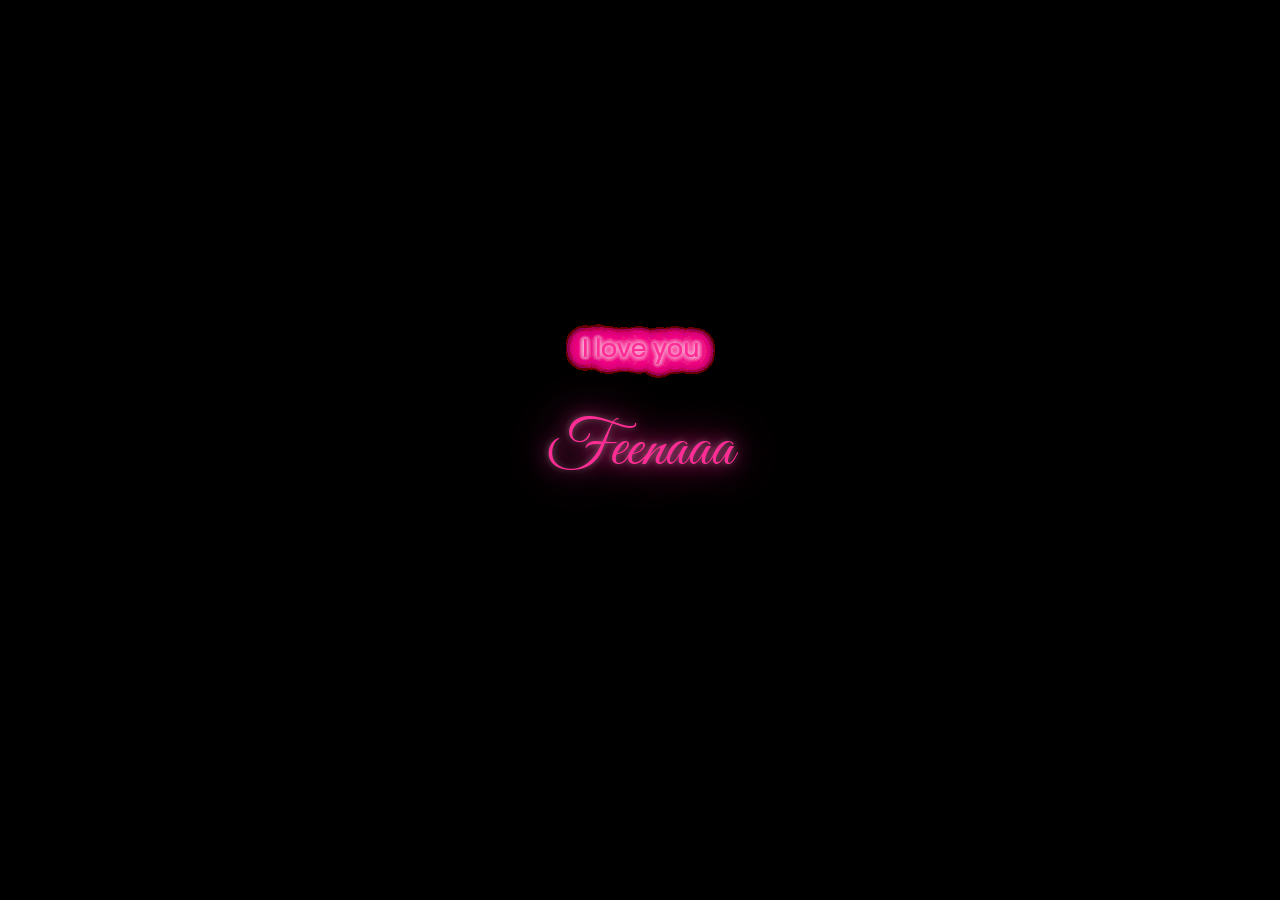
==== index.html @ a8e1f423 "Add files via upload" ====
<!DOCTYPE html>
<html lang="tr">

<head>
  <meta charset="UTF-8" />
  <meta name="viewport" content="width=device-width, initial-scale=1.0" />
  <title>hihihihi</title>
  <link rel="preconnect" href="https://fonts.googleapis.com" />
  <link rel="preconnect" href="https://fonts.gstatic.com" crossorigin />
  <link href="https://fonts.googleapis.com/css2?family=Poppins:wght@300;400;500;600;700&family=Great+Vibes&display=swap"
    rel="stylesheet" />
  <link rel="stylesheet" href="styles.css?v=18" />
</head>

<body>
  <main class="scene">
    <div class="heart" id="heart"></div>
    <div class="center-brand">
      <span class="brand-kitty">Feenaaa</span>
      <!-- <span class="brand-ide">Dev</span> -->
    </div>
  </main>
  <!-- <footer class="credit">Made with oguzdeveloper</footer> -->
  <script src="script.js?v=18"></script>
</body>

</html>
---- styles.css ----
/* =========================================================
   I Love You — v9
   Words TRAVEL along heart outline. Heart shape is static.
   CSS offset-path + GPU-only animation. Neon pink glow.
   ========================================================= */

:root {
  --pink: #ff2d95;
  --pink-glow: rgba(255, 45, 149, 0.9);
  --heart-size: min(82vmin, 660px);
  --blink: 2.6s;
  --travel: 50s;
}

* { margin: 0; padding: 0; box-sizing: border-box; }

html, body { width: 100%; height: 100%; overflow: hidden; }

body {
  background: #000;
  font-family: "Poppins", sans-serif;
}

/* ---------- Scene ---------- */
.scene {
  width: 100%;
  height: 100vh;
  height: 100dvh;
  display: flex;
  align-items: center;
  justify-content: center;
}

.heart {
  position: relative;
  width: var(--heart-size);
  height: var(--heart-size);
  contain: layout style paint;
  overflow: visible;
}

/* ---------- Shared text style ---------- */
.ily {
  color: var(--pink);
  font-family: "Poppins", sans-serif;
  font-weight: 400;
  white-space: nowrap;
  user-select: none;
  pointer-events: none;
  text-shadow:
    0 0 5px rgba(255,255,255,0.4),
    0 0 18px var(--pink);
}

/* ---------- Moving words (travel along heart path) ---------- */
.ily-move {
  position: absolute;
  offset-rotate: 0deg;
  animation: travel var(--travel) linear infinite;
  will-change: offset-distance;
  contain: layout style;
}

@keyframes travel {
  from { offset-distance: 0%; }
  to   { offset-distance: 100%; }
}

@keyframes blink {
  0%, 100% { opacity: 1; }
  48%, 52% { opacity: .4; }
}

/* ---------- Static center words ---------- */
.ily-center {
  position: absolute;
  font-weight: 500;
  transform: translate(-50%, -50%);
  animation: blink var(--blink) ease-in-out infinite;
}

/* ---------- Center brand ---------- */
.center-brand {
  position: absolute;
  z-index: 10;
  display: flex;
  flex-direction: column;
  align-items: center;
  gap: 0;
  pointer-events: none;
  user-select: none;
}

.brand-kitty {
  font-family: "Great Vibes", cursive;
  font-size: clamp(38px, 7vmin, 64px);
  color: var(--pink);
  text-shadow:
    0 0 6px rgba(255,255,255,0.35),
    0 0 20px var(--pink),
    0 0 50px var(--pink-glow);
  line-height: 1.1;
}

.brand-ide {
  font-family: "Poppins", sans-serif;
  font-weight: 700;
  font-size: clamp(20px, 4vmin, 36px);
  letter-spacing: 0.35em;
  color: #fff;
  text-shadow:
    0 0 6px rgba(255,255,255,0.3),
    0 0 16px var(--pink);
  line-height: 1;
  margin-top: -2px;
}

/* ---------- Footer credit ---------- */
.credit {
  position: fixed;
  bottom: 18px;
  left: 50%;
  transform: translateX(-50%);
  font-family: "Poppins", sans-serif;
  font-size: 11px;
  letter-spacing: 0.25em;
  text-transform: uppercase;
  color: rgba(255,255,255,0.35);
  z-index: 10;
  pointer-events: none;
  user-select: none;
}

/* ---------- Responsive ---------- */
@media (max-width: 768px) {
  :root { --heart-size: 90vmin; }
  .brand-kitty { font-size: clamp(28px, 6vmin, 44px); }
  .brand-ide { font-size: clamp(14px, 3.5vmin, 24px); }
  .credit { font-size: 9px; letter-spacing: 0.15em; bottom: 10px; }
}

@media (max-width: 400px) {
  :root { --heart-size: 95vmin; }
}
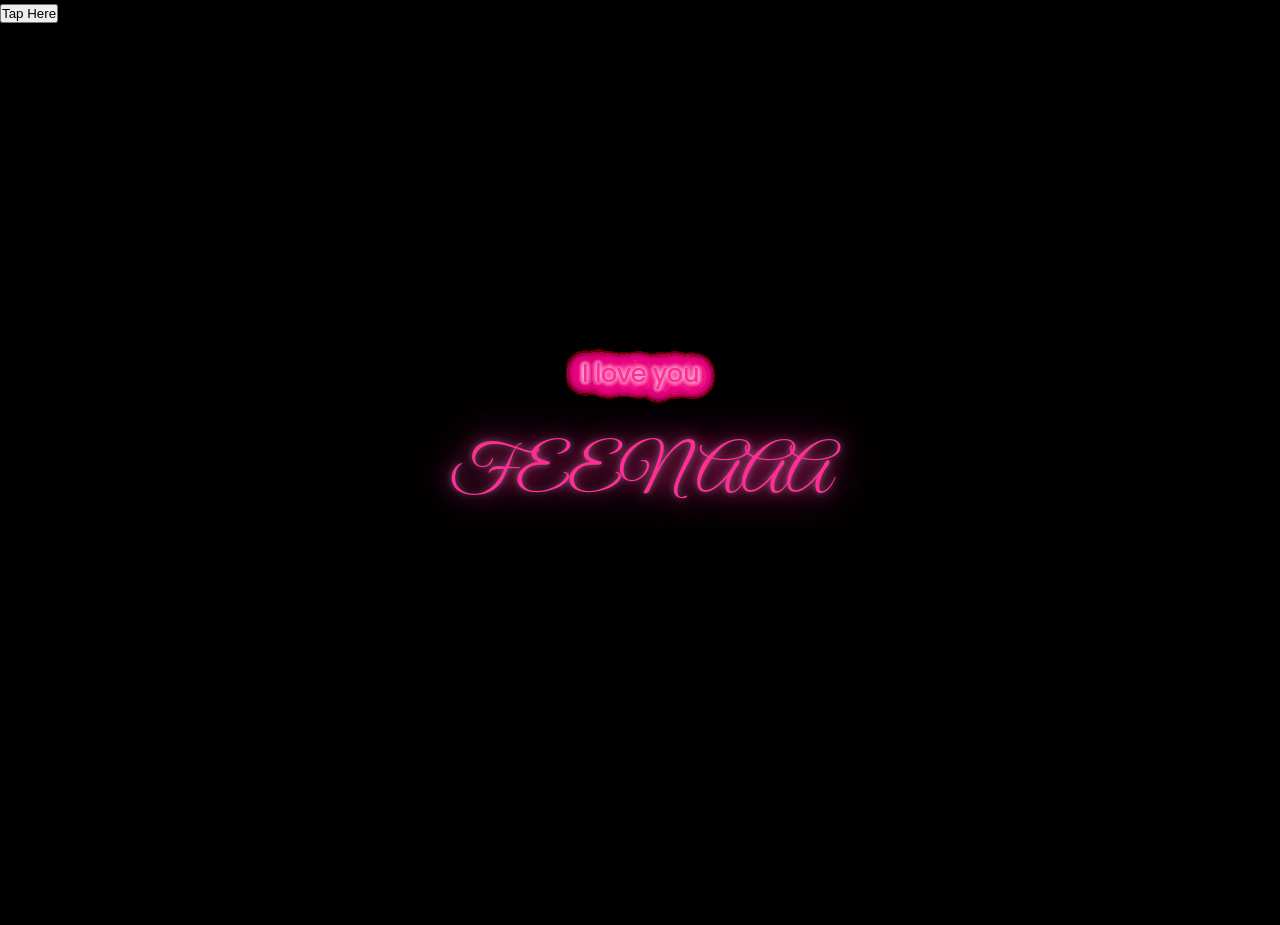
==== commit a3d93c4f: "Update index.html" ====
--- a/index.html
+++ b/index.html
@@ -9,19 +9,25 @@
   <link rel="preconnect" href="https://fonts.gstatic.com" crossorigin />
   <link href="https://fonts.googleapis.com/css2?family=Poppins:wght@300;400;500;600;700&family=Great+Vibes&display=swap"
     rel="stylesheet" />
-  <link rel="stylesheet" href="styles.css?v=18" />
+  <link rel="stylesheet" href="styles.css?v=19" />
 </head>
 
 <body>
+  <audio id="bgMusic" autoplay loop playsinline>
+    <source src="test.mp3" type="audio/mpeg" />
+  </audio>
+
+  <button id="audioPrompt" class="audio-prompt hidden" type="button">Tap Here</button>
+
   <main class="scene">
     <div class="heart" id="heart"></div>
     <div class="center-brand">
-      <span class="brand-kitty">Feenaaa</span>
+      <span class="brand-kitty">FEENAAA</span>
       <!-- <span class="brand-ide">Dev</span> -->
     </div>
   </main>
   <!-- <footer class="credit">Made with oguzdeveloper</footer> -->
-  <script src="script.js?v=18"></script>
+  <script src="script.js?v=19"></script>
 </body>
 
-</html>+</html>
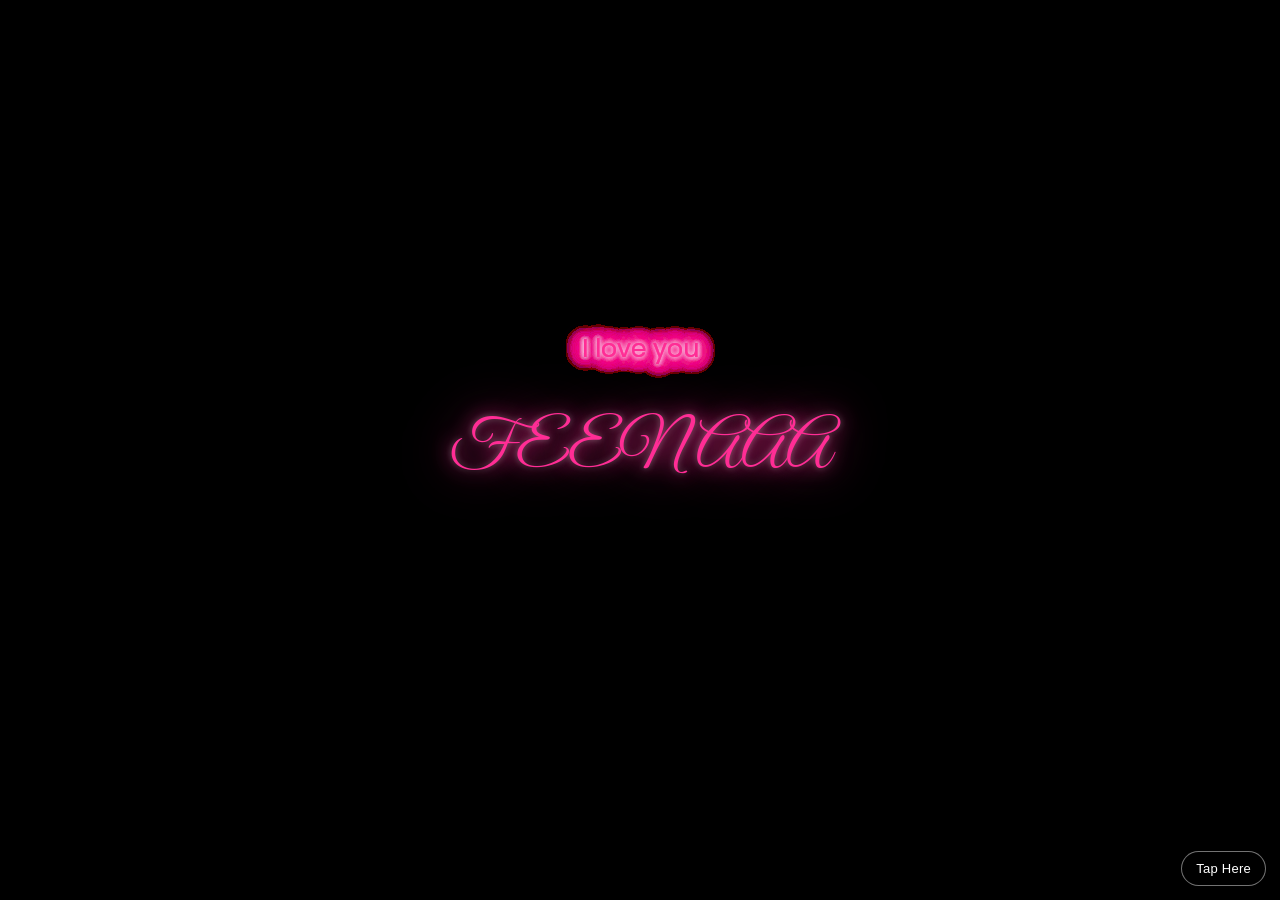
==== commit bc0ff06c: "Update index.html" ====
--- a/index.html
+++ b/index.html
@@ -14,7 +14,7 @@
 
 <body>
   <audio id="bgMusic" autoplay loop playsinline>
-    <source src="test.mp3" type="audio/mpeg" />
+    <source src="marias.mp3" type="audio/mpeg" />
   </audio>
 
   <button id="audioPrompt" class="audio-prompt hidden" type="button">Tap Here</button>
--- a/styles.css
+++ b/styles.css
@@ -19,6 +19,25 @@
 body {
   background: #000;
   font-family: "Poppins", sans-serif;
+}
+
+.audio-prompt {
+  position: fixed;
+  right: 14px;
+  bottom: 14px;
+  z-index: 50;
+  border: 1px solid rgba(255, 255, 255, 0.45);
+  background: rgba(0, 0, 0, 0.72);
+  color: #fff;
+  padding: 10px 14px;
+  border-radius: 999px;
+  font: 500 13px/1 "Poppins", sans-serif;
+  letter-spacing: 0.02em;
+  cursor: pointer;
+}
+
+.audio-prompt.hidden {
+  display: none;
 }
 
 /* ---------- Scene ---------- */
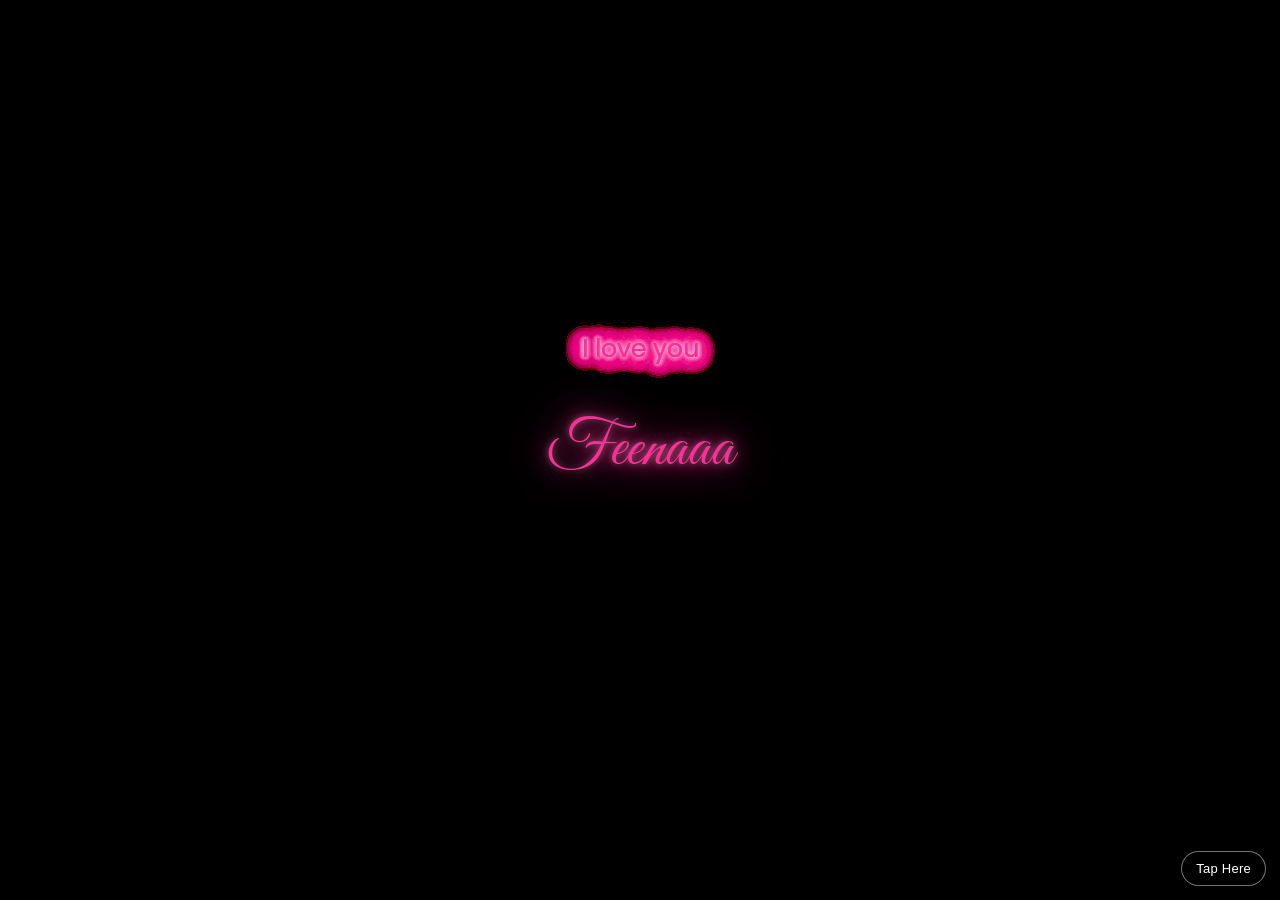
==== commit 3edd5564: "Update index.html" ====
--- a/index.html
+++ b/index.html
@@ -22,7 +22,7 @@
   <main class="scene">
     <div class="heart" id="heart"></div>
     <div class="center-brand">
-      <span class="brand-kitty">FEENAAA</span>
+      <span class="brand-kitty">Feenaaa</span>
       <!-- <span class="brand-ide">Dev</span> -->
     </div>
   </main>
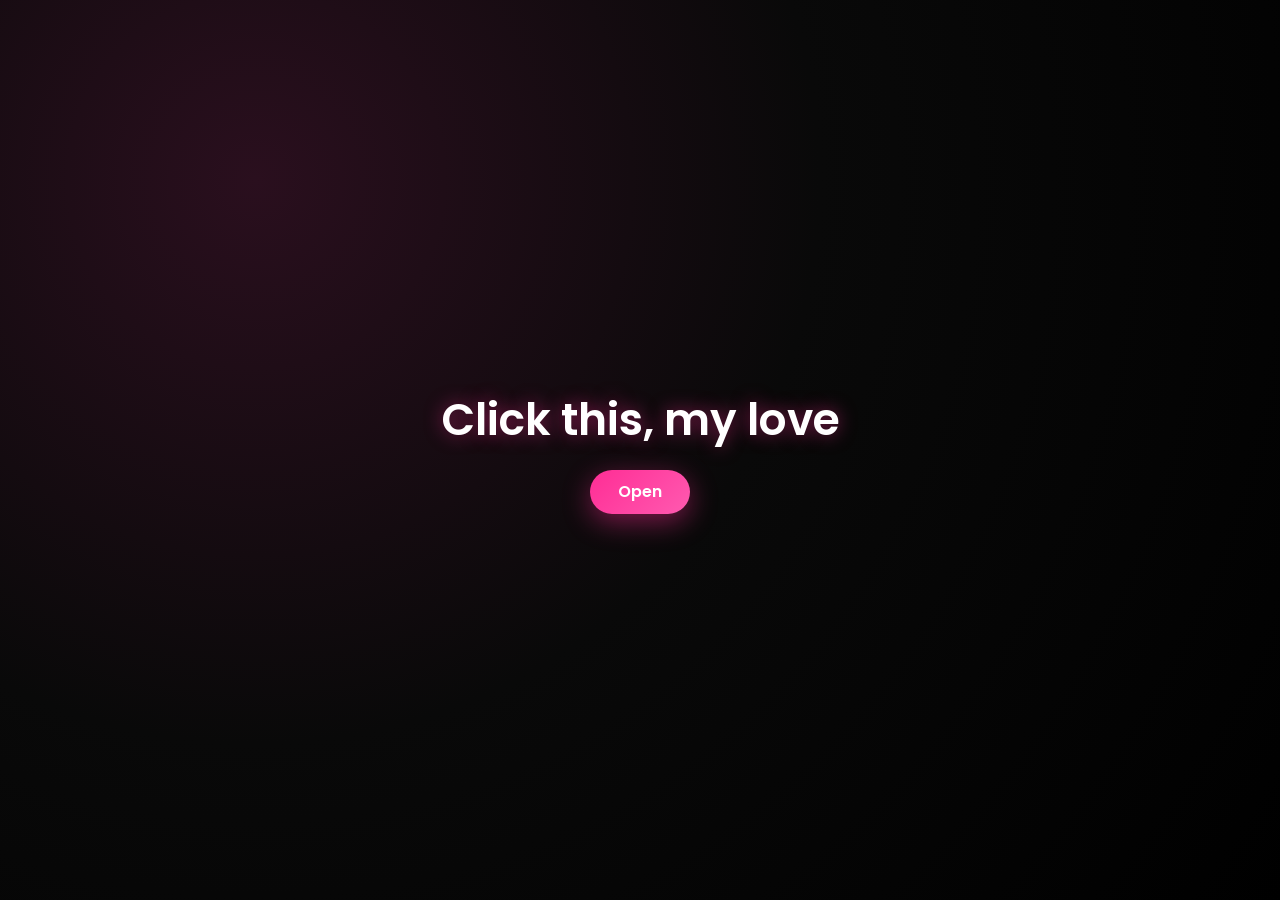
==== commit ab0bd395: "Update index.html" ====
--- a/index.html
+++ b/index.html
@@ -1,33 +1,57 @@
 <!DOCTYPE html>
-<html lang="tr">
+<html lang="en">
 
 <head>
   <meta charset="UTF-8" />
   <meta name="viewport" content="width=device-width, initial-scale=1.0" />
-  <title>hihihihi</title>
+  <title>For You</title>
   <link rel="preconnect" href="https://fonts.googleapis.com" />
   <link rel="preconnect" href="https://fonts.gstatic.com" crossorigin />
-  <link href="https://fonts.googleapis.com/css2?family=Poppins:wght@300;400;500;600;700&family=Great+Vibes&display=swap"
-    rel="stylesheet" />
-  <link rel="stylesheet" href="styles.css?v=19" />
+  <link href="https://fonts.googleapis.com/css2?family=Poppins:wght@400;500;700&display=swap" rel="stylesheet" />
+  <style>
+    * { box-sizing: border-box; margin: 0; padding: 0; }
+    html, body { width: 100%; height: 100%; }
+    body {
+      display: grid;
+      place-items: center;
+      background: radial-gradient(circle at 20% 20%, #2a0f1e 0%, #090909 45%, #000 100%);
+      font-family: "Poppins", sans-serif;
+      color: #fff;
+      overflow: hidden;
+    }
+    .wrap { text-align: center; padding: 24px; }
+    h1 {
+      font-size: clamp(26px, 5vw, 44px);
+      font-weight: 600;
+      margin-bottom: 18px;
+      text-shadow: 0 0 18px rgba(255, 45, 149, 0.5);
+    }
+    button {
+      border: 0;
+      border-radius: 999px;
+      padding: 14px 28px;
+      font: 600 16px/1 "Poppins", sans-serif;
+      color: #fff;
+      background: linear-gradient(135deg, #ff2d95, #ff5ab0);
+      cursor: pointer;
+      box-shadow: 0 8px 28px rgba(255, 45, 149, 0.45);
+    }
+    button:hover { filter: brightness(1.05); }
+  </style>
 </head>
 
 <body>
-  <audio id="bgMusic" autoplay loop playsinline>
-    <source src="marias.mp3" type="audio/mpeg" />
-  </audio>
+  <div class="wrap">
+    <h1>Click this, my love</h1>
+    <button id="startBtn" type="button">Open</button>
+  </div>
 
-  <button id="audioPrompt" class="audio-prompt hidden" type="button">Tap Here</button>
-
-  <main class="scene">
-    <div class="heart" id="heart"></div>
-    <div class="center-brand">
-      <span class="brand-kitty">Feenaaa</span>
-      <!-- <span class="brand-ide">Dev</span> -->
-    </div>
-  </main>
-  <!-- <footer class="credit">Made with oguzdeveloper</footer> -->
-  <script src="script.js?v=19"></script>
+  <script>
+    document.getElementById("startBtn").addEventListener("click", function () {
+      sessionStorage.setItem("playLoveSong", "1");
+      window.location.href = "index2.html";
+    });
+  </script>
 </body>
 
 </html>
